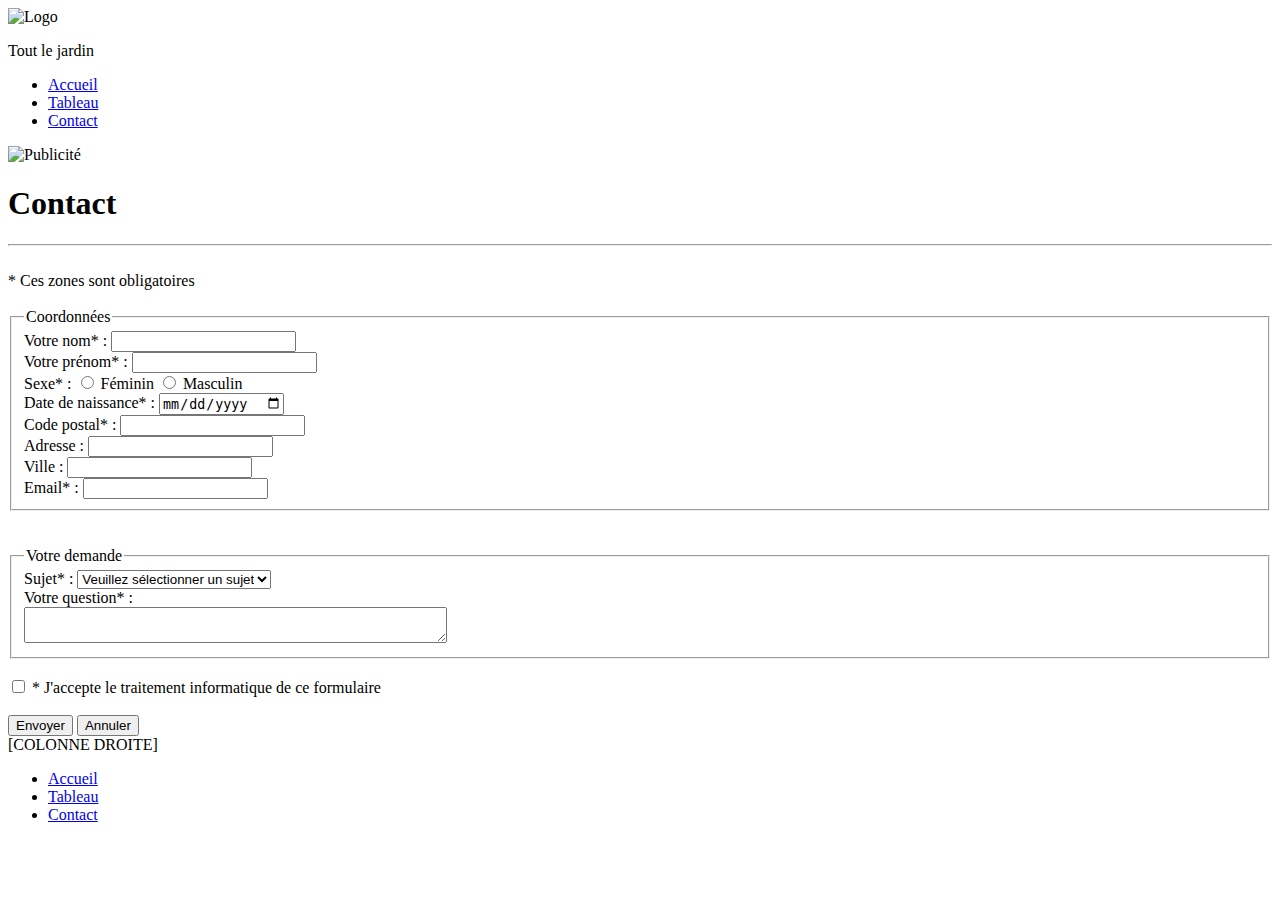
==== contact.html @ 0d426869 "modification arborescence" ====
<!DOCTYPE html>
<html lang="fr">

<head>
  <meta charset="UTF-8">
  <meta http-equiv="X-UA-Compatible" content="IE=edge">
  <meta name="viewport" content="width=device-width, initial-scale=1.0">
  <link rel="icon" href="img/images/Logo_Afpa.ico">
  <title>Accueil</title>
  <link rel="stylesheet" href="css/style.css">
</head>

<body>
  <header>
    <!-- Rajouter le paramtre "title" à chaque lien et image -->

    <div id="leflex1">
      <div id="DIVlogo">
        <img id="logo1" src="img/images/jarditou_logo.jpg" alt="Logo">
      </div>
      <div id="DIVtxt">
        <p id="txtheader">Tout le jardin</p>
      </div>
    </div>
  </header>
  <nav class="navigation">
    <ul class="CENTERnav">
      <li><a href="index.html" title="Accueil">Accueil</a></li>
      <li><a href="tableau.html" title="Tableau">Tableau</a></li>
      <li><a href="contact.html" title="Contact">Contact</a></li>
    </ul>
  </nav>

  <img id="promo" class="fit-picture" src="img/images/promotion.jpg" alt="Publicité">

  <div id="leflex2">
    <div id="DIVsection1">
      <section>

        <h1>Contact</h1>
        <hr class="ligne">
        <br>
        <a>* Ces zones sont obligatoires</a>

        <br><br>

        <form action="http://bienvu.net/script.php" method="get" id="formulaire_contact">

          <fieldset>
            <legend>Coordonnées</legend>
            <label for="nom">Votre nom* : </label><input id="nom" type="text" required
              title="Entrez votre nom (que des caractères entre a et z)">

            <br>


            <label for="prenom">Votre prénom* : </label><input id="prenom" type="text" required
              title="Entrez votre prénom (que des caractères entre a et z)">

            <br>

            <label for="sexe">Sexe* : </label>
            <input id="sexe" type="radio" name="sexe" value="Féminin"> Féminin
            <input type="radio" name="sexe" value="Masculin"> Masculin

            <br>


            <label for="date">Date de naissance* : </label><input id="date" type="date" name="ddn">

            <br>

            <label for="postal">Code postal* : </label><input id="postal" type="text" maxlength="5" required
              title="Entrez les 5 chiffres de votre code postal">

            <br>

            <label for="adresse">Adresse : </label><input id="adresse" type="text" required
              title="Entrez votre adresse">

            <br>

            <label for="ville">Ville : </label><input id="ville" type="text" required title="Entrez votre Ville">

            <br>

            <label for="email">Email* : </label><input id="email" type="text" required title="Entrez votre e-mail">

          </fieldset>

          <br><br>

          <fieldset>

            <legend>Votre demande</legend>

            <label for="sujet">Sujet* : </label>
            <select id="sujet" name="Veuillez sélectionner un sujet">
              <option value="Veuillez sélectionner un sujet" selected>Veuillez sélectionner un sujet</option>
              <option value="Mes commandes">Mes commandes</option>
              <option value="Question sur un produit">Question sur un produit</option>
              <option value="Réclamation">Réclamation</option>
              <option value="Autres">Autres</option>
            </select>

            <br>

            <label for="question">Votre question* : </label><br>
            <textarea id="question" name="Votre question" rows="2" cols="50"></textarea>

            <br>
          </fieldset>

          <br>

          <input type="checkbox" name="couleur1" value="Coché"> * J'accepte le traitement informatique de
          ce formulaire

          <br><br>
  
          <input type="submit" value="Envoyer">
          <input type="reset" value="Annuler">
         

        </form>

      </section>
    </div>

    <div id="DIVaside1">
      <aside id="aside1"><a id="special">[COLONNE DROITE]</a></aside>
    </div>
  </div>

  <footer class="navigation">
    <ul class="CENTERnav">
      <li><a href="index.html" title="Accueil">Accueil</a></li>
      <li><a href="tableau.html" title="Tableau">Tableau</a></li>
      <li><a href="contact.html" title="Contact">Contact</a></li>
    </ul>
  </footer>

</body>

</html>
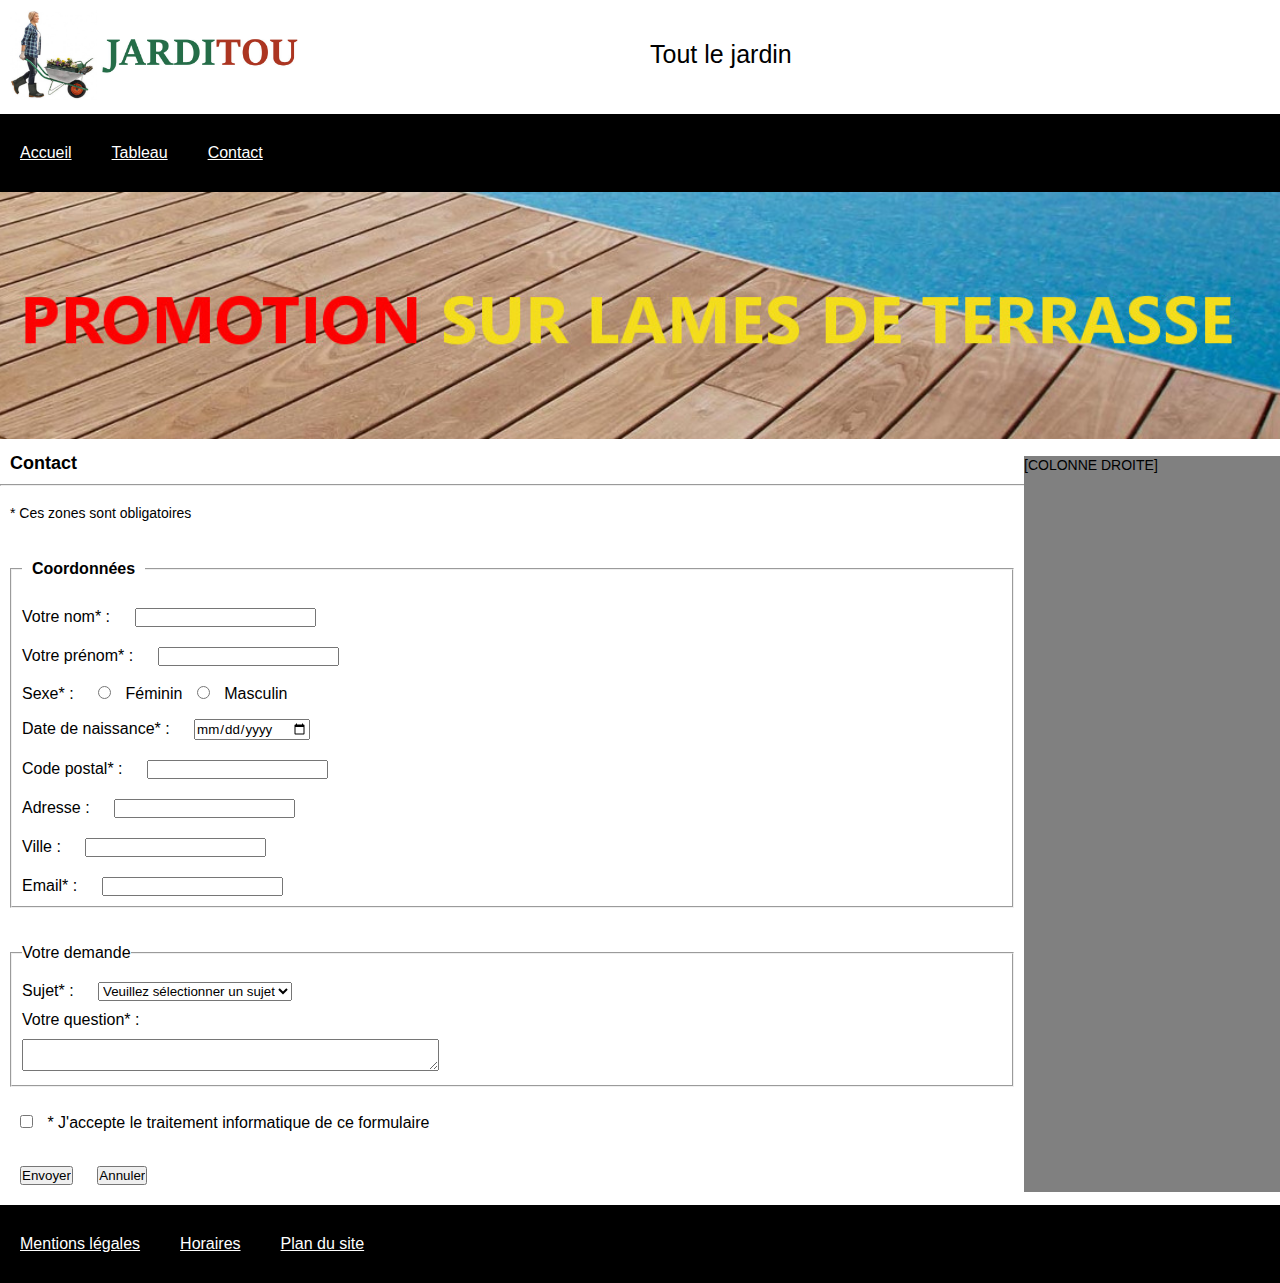
==== commit be11ba43: "Finalisation" ====
--- a/contact.html
+++ b/contact.html
@@ -5,36 +5,37 @@
   <meta charset="UTF-8">
   <meta http-equiv="X-UA-Compatible" content="IE=edge">
   <meta name="viewport" content="width=device-width, initial-scale=1.0">
-  <link rel="icon" href="img/images/Logo_Afpa.ico">
-  <title>Accueil</title>
-  <link rel="stylesheet" href="css/style.css">
+  <link rel="icon" href="assets/img/images/Logo_Afpa.ico">
+  <title>Contact</title>
+  <link rel="stylesheet" href="assets/css/style.css">
 </head>
 
 <body>
   <header>
     <!-- Rajouter le paramtre "title" à chaque lien et image -->
 
-    <div id="leflex1">
-      <div id="DIVlogo">
-        <img id="logo1" src="img/images/jarditou_logo.jpg" alt="Logo">
+    <div id="leflex1_contact">
+      <div id="DIVlogo_contact">
+        <img id="logo1_contact" src="assets/img/images/jarditou_logo.jpg" alt="Logo">
       </div>
-      <div id="DIVtxt">
-        <p id="txtheader">Tout le jardin</p>
+      <div id="DIVtxt_contact">
+        <p id="txtheader_contact">Tout le jardin</p>
       </div>
     </div>
   </header>
   <nav class="navigation">
     <ul class="CENTERnav">
-      <li><a href="index.html" title="Accueil">Accueil</a></li>
-      <li><a href="tableau.html" title="Tableau">Tableau</a></li>
-      <li><a href="contact.html" title="Contact">Contact</a></li>
+      <li><a class="NAV" href="index.html" title="Accueil">Accueil</a></li>
+      <li><a class="NAV" href="tableau.html" title="Tableau">Tableau</a></li>
+      <li><a class="NAV" href="contact.html" title="Contact">Contact</a></li>
     </ul>
   </nav>
 
-  <img id="promo" class="fit-picture" src="img/images/promotion.jpg" alt="Publicité">
 
-  <div id="leflex2">
-    <div id="DIVsection1">
+  <img id="promo_contact" class="fit-picture" src="assets/img/images/promotion.jpg" alt="Publicité">
+
+  <div id="leflex2_contact">
+    <div id="DIVsection1_contact">
       <section>
 
         <h1>Contact</h1>
@@ -47,7 +48,9 @@
         <form action="http://bienvu.net/script.php" method="get" id="formulaire_contact">
 
           <fieldset>
-            <legend>Coordonnées</legend>
+            <legend>
+              <h2>Coordonnées</h2>
+            </legend>
             <label for="nom">Votre nom* : </label><input id="nom" type="text" required
               title="Entrez votre nom (que des caractères entre a et z)">
 
@@ -95,7 +98,7 @@
             <legend>Votre demande</legend>
 
             <label for="sujet">Sujet* : </label>
-            <select id="sujet" name="Veuillez sélectionner un sujet">
+            <select id="sujet_contact" name="Veuillez sélectionner un sujet">
               <option value="Veuillez sélectionner un sujet" selected>Veuillez sélectionner un sujet</option>
               <option value="Mes commandes">Mes commandes</option>
               <option value="Question sur un produit">Question sur un produit</option>
@@ -106,7 +109,7 @@
             <br>
 
             <label for="question">Votre question* : </label><br>
-            <textarea id="question" name="Votre question" rows="2" cols="50"></textarea>
+            <textarea id="question_contact" name="Votre question" rows="2" cols="50"></textarea>
 
             <br>
           </fieldset>
@@ -117,26 +120,26 @@
           ce formulaire
 
           <br><br>
-  
+
           <input type="submit" value="Envoyer">
           <input type="reset" value="Annuler">
-         
+
 
         </form>
 
       </section>
     </div>
 
-    <div id="DIVaside1">
-      <aside id="aside1"><a id="special">[COLONNE DROITE]</a></aside>
+    <div id="DIVaside1_contact">
+      <aside id="aside1_contact"><a id="special_contact">[COLONNE DROITE]</a></aside>
     </div>
   </div>
 
   <footer class="navigation">
     <ul class="CENTERnav">
-      <li><a href="index.html" title="Accueil">Accueil</a></li>
-      <li><a href="tableau.html" title="Tableau">Tableau</a></li>
-      <li><a href="contact.html" title="Contact">Contact</a></li>
+      <li><a class="NAV" href="mentions_legales.html" title="Mentions légales">Mentions légales</a></li>
+      <li><a class="NAV" href="horaires.html" title="Horaires">Horaires</a></li>
+      <li><a class="NAV" href="plan_du_site.html" title="Plan du site">Plan du site</a></li>
     </ul>
   </footer>
 
--- a/assets/css/style.css
+++ b/assets/css/style.css
@@ -0,0 +1,144 @@
+* {
+    margin: 0px;
+    padding: 0px;
+    font-family: Arial, sans-serif;
+}
+
+h1{ font-size: 18px;}
+    h2,td,.NAV{ font-size: 16px;}
+    p,a{ font-size: 14px;}
+
+table,th,td{
+    padding: 10px;
+    border: 1px solid black;
+    border-collapse: collapse;
+}
+
+#txtheader_index, #txtheader_tableau, #txtheader_contact {
+    margin-top: 40px;
+    font-size: 25px;
+    text-align: center;
+}
+
+.navigation {
+    background-color: black;
+    font-size: 100%;
+}
+
+.navigation ul {
+    display: flex;
+}
+
+.navigation ul li {
+    list-style: none;
+    margin-right: 10px;
+}
+
+.navigation a {
+    display: block;
+    color: white;
+    padding: 10px 0px 10px 0px;
+}
+
+#logo1_index, #logo1_tableau, #logo1_contact {
+    width: 300px;
+    margin: 10px;
+}
+
+#leflex1_index, #leflex1_tableau, #leflex1_contact {
+    display: flex;
+    flex-wrap: wrap;
+}
+
+#DIVlogo_index, #DIVlogo_tableau, #DIVlogo_contact {
+    width: 50%;
+}
+
+.ligne {
+    color: whitesmoke;
+    width: 100%;
+}
+
+#promo_index, #promo_tableau, #promo_contact {
+    width: 100%;
+}
+
+#DIVsection1_index, #DIVsection1_tableau, #DIVsection1_contact {
+    width: 80%;
+}
+
+#DIVaside1_index, #DIVaside1_tableau, #DIVaside1_contact {
+    background-color: grey;
+    width: 20%;
+    margin-top: 1%;
+    margin-bottom: 1%;
+}
+
+#aside1_index, #aside1_tableau, #aside1_contact {
+    height: 100%;
+}
+
+#special_index, #special_tableau, #special_contact {
+    margin-left: 0px;
+}
+
+#leflex2_index, #leflex2_tableau, #leflex2_contact {
+    display: flex;
+    flex-wrap: wrap;
+}
+
+a,
+h1,
+h2,
+p,
+li,
+form,
+legend,
+title,
+select,
+textarea,
+input,
+label,
+table {
+    margin: 10px;
+}
+
+/*responsive*/
+
+@media screen and (max-width: 768px) {
+
+    #DIVaside1_index, #DIVaside1_tableau, #DIVaside1_contact {
+        display: none;
+    }
+
+    #DIVsection1_index, #DIVsection1_tableau, #DIVsection1_contact {
+        width: 100%;
+    }
+
+    #txtheader_index, #txtheader_tableau, #txtheader_contact {
+        display: none;
+    }
+
+    .CENTERnav,
+    h1 {
+        justify-content: center;
+    }
+
+    .navigation ul {
+        display: flex;
+        flex-direction: column;
+        align-items: center;
+    }
+
+    .navigation ul li {
+        list-style: none;
+        margin: 0px;
+    }
+
+    h1{ font-size: 16px;}
+    h2,td,.NAV{ font-size: 14px;}
+    p,a{ font-size: 12px;}
+
+
+
+}